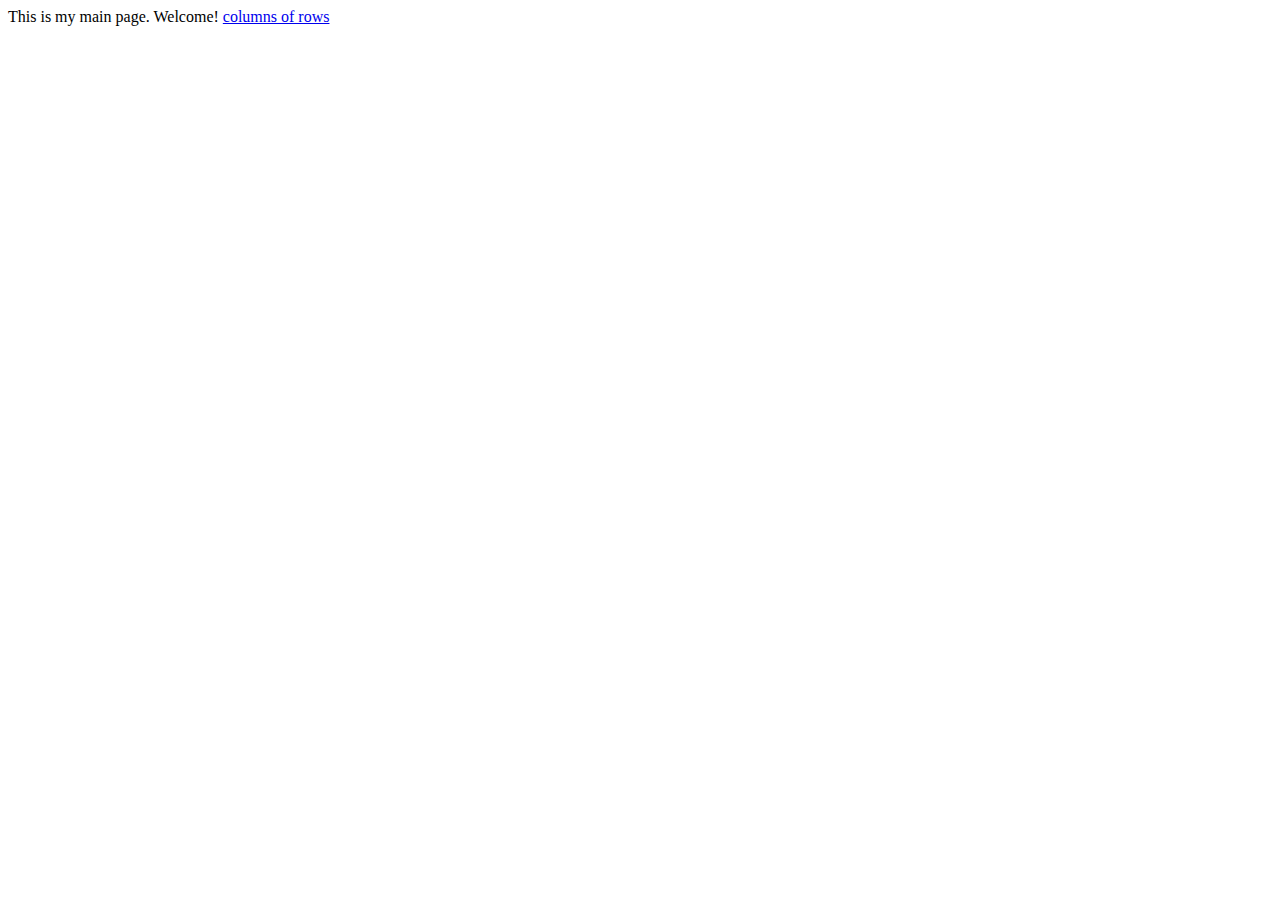
==== mysite/index.html @ 2baee490 "update message" ====
<!-- This file is representative of the website's main page -->
<!DOCTYPE html>
<html>
<head><title>Emya's Main Page</title>
    <link rel="stylesheet" type="text/css" href="style.css" media="screen" />
</head>
<body>
This is my main page.
Welcome!
<a href="./emya1.html">columns of rows</a>
</body>
---- mysite/style.css ----
table, th, td {
    border: 1px solid black;
  }
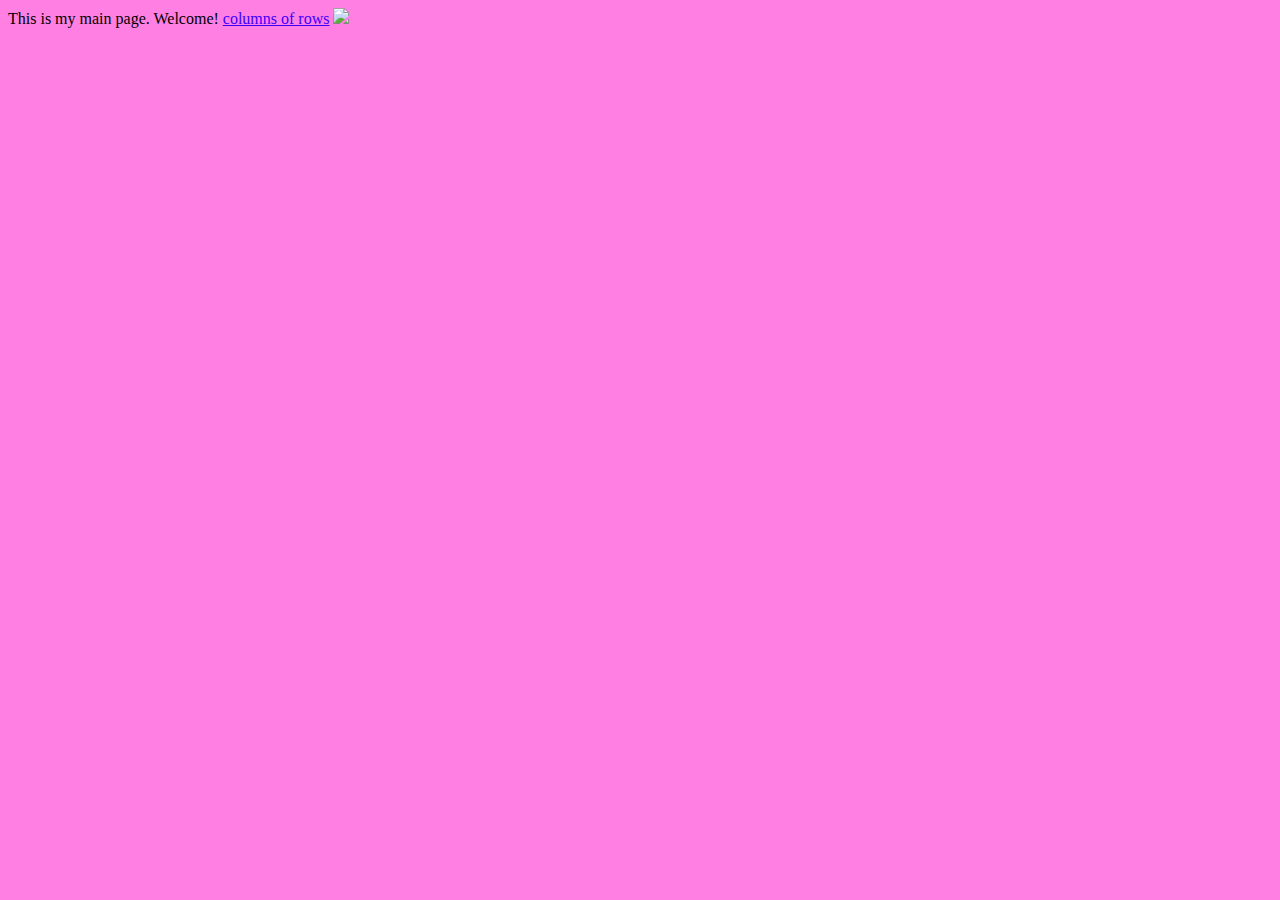
==== commit a403f8ab: "update message" ====
--- a/mysite/index.html
+++ b/mysite/index.html
@@ -8,4 +8,5 @@
 This is my main page.
 Welcome!
 <a href="./emya1.html">columns of rows</a>
+<img src="https://cdn2.iconfinder.com/data/icons/inverticons-stroke-vol-1/32/home_house_building_main_page-512.png">
 </body>--- a/mysite/style.css
+++ b/mysite/style.css
@@ -1,3 +1,7 @@
 table, th, td {
     border: 1px solid black;
+  }
+  body {background-color: rgb(255, 127, 227);}
+  a {
+    color: rgb(60, 0, 255);
   }